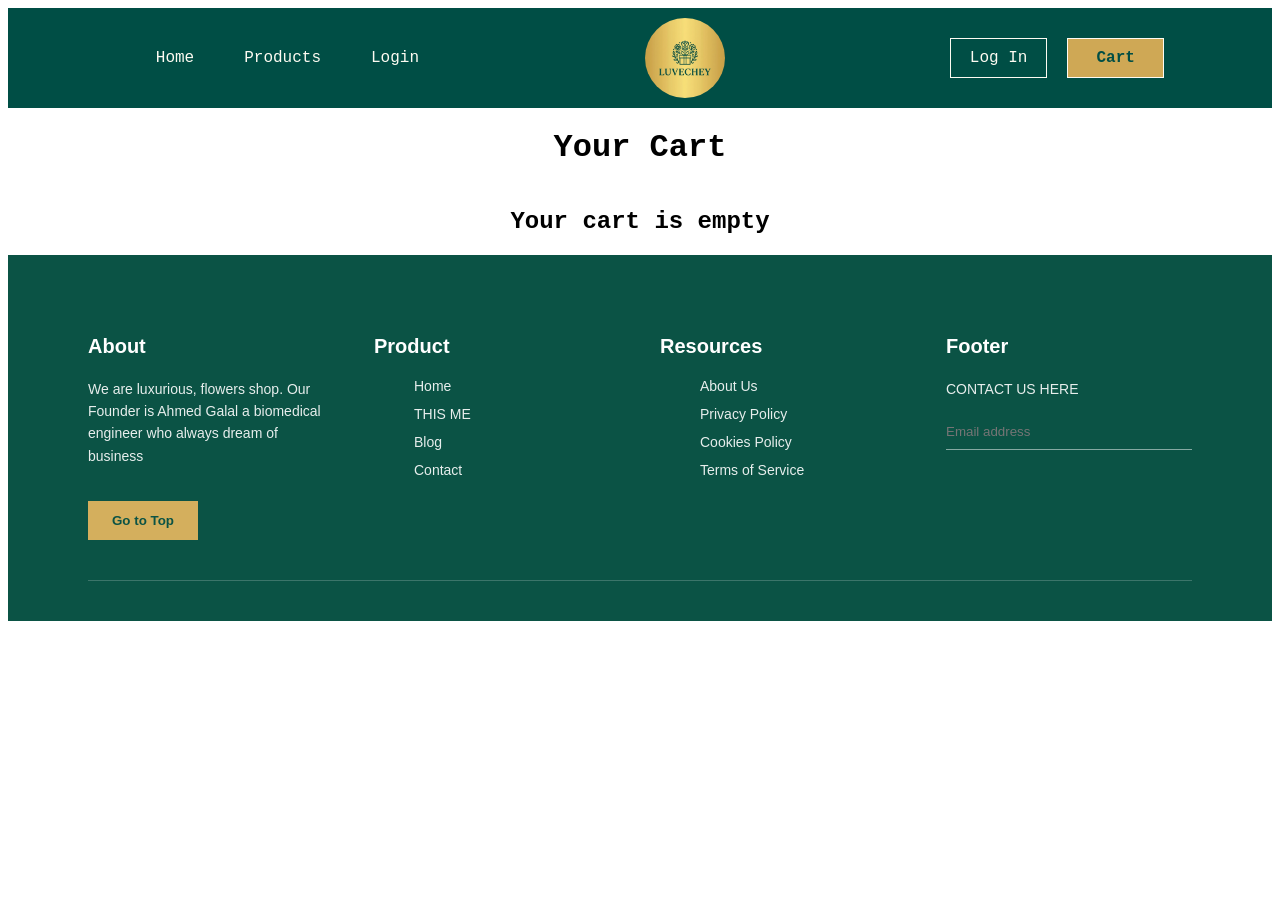
==== cart.html @ 708b2d36 "first commit" ====
<!DOCTYPE html>
<html lang="en">
<head>
    <meta charset="UTF-8">
    <title>Cart</title>
    <link rel="stylesheet" href="style.css">
</head>
<body>
<header>
        <nav>
            <ul>
                <li><a href="./index.html">Home</a></li>
                <li><a href="./products.html">Products</a></li>
                <li><a href="./login.html">Login</a></li>
            </ul>
            <img src="/Assets/logo.png" alt="">
            <div>
                <button class="login" onclick="window.location.href='login.html'">Log In</button>
                <button class="Chart" onclick="window.location.href='cart.html'">Cart</button>

            </div>
        </nav>
    </header>
<h1 style="text-align:center">Your Cart</h1>

<div id="cartProducts" class="products"></div>

<script src="cart.js"></script>

<footer class="footer">
    <div class="footer-container">

        <div class="footer-col">
            <h3>About</h3>
            <p>
                We are luxurious, flowers shop. Our Founder is Ahmed Galal a biomedical engineer who always dream of business
            </p>
            <button class="footer-btn" onclick="window.location.href='index.html'">Go to Top</button>
        </div>

        <div class="footer-col">
            <h3>Product</h3>
            <ul>
                <li>Home</li>
                <li>THIS ME</li>
                <li>Blog</li>
                <li>Contact</li>
            </ul>
        </div>

        <div class="footer-col">
            <h3>Resources</h3>
            <ul>
                <li>About Us</li>
                <li>Privacy Policy</li>
                <li>Cookies Policy</li>
                <li>Terms of Service</li>
            </ul>
        </div>

        <div class="footer-col">
            <h3>Footer</h3>
            <p>CONTACT US HERE</p>
            <input type="email" placeholder="Email address">
        </div>

    </div>

    <div class="footer-bottom"></div>
</footer>


</body>
</html>
---- style.css ----
body
{
    font-family: 'Courier New', Courier, monospace;
}
nav 
{
    background-color: #004E45;
    display: flex;
    justify-content: space-around;
    align-items: center;
   

}
nav ul
{
    list-style: none;
    color: #FDFBF2;
    display: flex;
    justify-content: flex-start;
   gap: 50px;
}
nav ul a
{
    text-decoration: none;
    color: #FDFBF2;
    display: flex;
    justify-content: flex-start;
   gap: 50px;
}
nav img 
{   
    width:  100px;
    height: 100px;
    border-radius: 50%;
    padding: 10px;  
    
}
nav div{
    display: flex;
    gap: 20px;
}
.login
{
    all: unset;
    background-color: transparent;
    color: #FDFBF2;
    border: 1px solid #FDFBF2;
    padding: 10px;
    width: 75px;
    text-align: center;
}
.Chart
{
    all: unset;
    background-color: #CFA855;
    color: #004E45;
    border: 1px solid #FDFBF2;
    padding: 10px;
    width: 75px;
    text-align: center;
    font-weight: bold;
}
.hero
{
    height: 500px;
    background-color: #5DBFB6;
    display: flex;
    justify-content: space-around;
    align-items: center;
}
.hero img
{
    height: 490px;
    width: 450px;
}
.heroLeft
{
    text-align: center;
}
.heroLeft h1
{
    font-size: 64px;
    color: #E8D6A6;  /*edit this coloooooooooooooooooooooooooor*/
    line-height: 1.1;
   
    
}
.heroLeft p
{
    font-size: 18px;
    color: #FDFBF2;
    
    
}
.productsButton
{
    all: unset;
    background-color: #CFA855;
    color: #004E45;
    border: 1px solid #004E45;
    padding: 10px;
    text-align: center;
    font-weight: bold;
}
.learnMore
{
    all: unset;
    background-color: #004E45;
    color: #CFA855;
    border: 1px solid #CFA855;
    padding: 10px;
    text-align: center;
    font-weight: bold;
}
.Categories
{
    background-color: rgb(245, 245, 225);
    /* height: 500px; */
    color: #2C2C2C;
    padding: 20px;
}
.giftsCategories
{
    display: flex;
    justify-content: space-evenly;
    align-items: center;
    text-align: center;
}
.giftsCategories img
{
    width: 150px;
    height: 150px;
    border-radius: 50%;
}
.bestSellerCategories 
{
     display: flex;
    justify-content: space-around;
    align-items: center;
    text-align: center;  
}
.bestSellerCategories img
{
    width: 288px;
    height: 288px;
    border-radius: 10%;
}
.brandCategories
{
    display: flex;
    gap: 20px;
    justify-content: center;
    align-items: center;
    
}
.brandCategories img
{

    width: 120px;
    height: 124px;
    
}
.Accessories
{
     display: flex;
    justify-content: space-around;
    align-items: center;
    text-align: center;  
}
.Accessories img
{
    width: 288px;
    height: 288px;
    border-radius: 10%;
}
.Arrivals
{
     display: flex;
    justify-content: space-around;
    align-items: center;
    text-align: center;  
}
.Arrivals img
{
    width: 288px;
    height: 288px;
    border-radius: 10%;
}

/* LOGIN PAGE */
.loginPage {
    min-height: calc(100vh - 120px);
    display: flex;
    justify-content: center;
    align-items: center;
    background-color: rgb(245, 245, 225);
}

.loginCard {
    background-color: #FDFBF2;
    width: 350px;
    padding: 40px;
    border-radius: 15px;
    text-align: center;
    box-shadow: 0 10px 25px rgba(0, 0, 0, 0.15);
}

.loginCard h1 {
    color: #004E45;
    margin-bottom: 10px;
}

.loginCard p {
    color: #2C2C2C;
    margin-bottom: 30px;
}

.loginCard form {
    display: flex;
    flex-direction: column;
    gap: 15px;
}

.loginCard input {
    padding: 12px;
    border-radius: 8px;
    border: 1px solid #ccc;
    font-size: 16px;
}

.loginCard input:focus {
    outline: none;
    border-color: #004E45;
}

.loginCard span {
    display: block;
    margin-top: 20px;
    font-size: 14px;
}

.loginCard a {
    color: #004E45;
    text-decoration: none;
    font-weight: bold;
}

:root{
    
    --textColor: #1b2741;

    --sectionBack: #f7f6f9;
}
*{
    
    box-sizing: border-box;
    
}
body
{
    font-family: 'Courier New', Courier, monospace;
    background-color: 
    var(--bodyBack);
    min-height: 100vh;
}
.container{
    width: 80vw;
    height:80vh;
    display: flex;
    flex-direction: column;
    justify-content: space-around;
    text-align: center;
    margin-left: 50px;
}
.header{
    width: 100%;
    text-align: center;
}
.header h1{
    font-size: 4em;
    text-transform: uppercase;
    color: var(--textColor);
}
.products{
    width: 100%;
    align-self: center;
    height: 70%;
    display: flex;
    justify-content: center;
    flex-wrap: wrap;
    gap: 40px;
}
.product{
    position: relative;
    background-color: var(--sectionBack);
    width: 300px;
    height: 100%;
    box-shadow: 0 5px 20px rgba(0, 0, 0, .3);
    display: flex;
    flex-direction: column;
    justify-content: space-between;
    padding: 20px 20px 40px;
    border-radius: 10px;
    transition: .3s;
}
.product:hover{
    transform: translateY(-15px);
    box-shadow: 0 5px 10px rgba(0, 0, 0, .2);
}
.image{
    width:100%;
    height: 60%;
    display: grid;
    place-content: center;
}
.image img{
    width: 240px;
}
.namePrice{
    width: 100%;
    display: flex;
    justify-content: space-between;
}
.namePrice h3{
    font-size: 2em;
    text-transform: capitalize;
    color: var(--textColor);
}
.namePrice span{
    font-size: 1.5em;
    color: var(--starColor);
}
.product p{
    font-size: 18px;
    line-height: 25px;
}
.stars svg{
    font-size: 1.3em;
    color: var(--starColor);
}
.bay{
    position: absolute;
    bottom: 20px;
    right: 20px;
}
.bay button{
    padding: 10px 20px;
    border-radius: 7px;
    border: none;
    background-color: var(--textColor);
    color: var(--sectionBack);
    font-size: 18px;
    text-transform: capitalize;
    cursor: pointer;
    transition: .5s;
}
.bay button:hover{
    transform: scale(1.1);
}

.services {
    position: relative;
    min-height: 100vh;
    background-image: url("./Assets/collection1.jpg");
    background-size: cover;
    background-position: center;
    display: flex;
    align-items: center;
    justify-content: center;
}
.overlay {
    position: absolute;
    inset: 0;
    background: rgba(0, 0, 0, 0.3);
}

.content {
    position: relative;
    text-align: center;
    width: 100%;
}

.section-title {
    color: #ffffff;
    font-size: 48px;
    font-weight: 700;
    letter-spacing: 2px;
    margin-bottom: 50px;
}

.grid {
    display: grid;
    grid-template-columns: repeat(2, 1fr);
    gap: 40px;
    width: 80%;
    max-width: 1000px;
    margin: auto;
}

.card {
    background: rgba(0, 0, 0, 0.55);
    height: 180px;
    display: flex;
    flex-direction: column;
    justify-content: center;
    align-items: center;
    border-radius: 6px;
    color: #fff;
    transition: 0.3s ease;
}

.card:hover {
    background: rgba(0, 0, 0, 0.75);
    transform: translateY(-5px);
}

.icon {
    font-size: 36px;
    margin-bottom: 15px;
}

.card h2 {
    font-size: 28px;
    font-weight: 600;
}

.footer {
    background-color: #0b5345;
    color: #ffffff;
    padding: 60px 80px 40px;
    font-family: Arial, Helvetica, sans-serif;
}

.footer-container {
    display: flex;
    justify-content: space-between;
    gap: 40px;
}

.footer-col {
    flex: 1;
}

.footer-col h3 {
    margin-bottom: 20px;
    font-size: 20px;
}

.footer-col p {
    font-size: 14px;
    line-height: 1.6;
    opacity: 0.9;
}

.footer-col ul {
    list-style: none;
}

.footer-col ul li {
    margin-bottom: 12px;
    font-size: 14px;
    cursor: pointer;
    opacity: 0.9;
}

.footer-col ul li:hover {
    text-decoration: underline;
}

.footer-btn {
    margin-top: 20px;
    background-color: #d4af5d;
    color: #0b5345;
    border: none;
    padding: 12px 24px;
    font-weight: bold;
    cursor: pointer;
}

.footer-col input {
    background: transparent;
    border: none;
    border-bottom: 1px solid rgba(255, 255, 255, 0.5);
    padding: 10px 0;
    width: 100%;
    color: #fff;
    outline: none;
}

.footer-bottom {
    margin-top: 40px;
    height: 1px;
    background-color: rgba(255, 255, 255, 0.2);
}
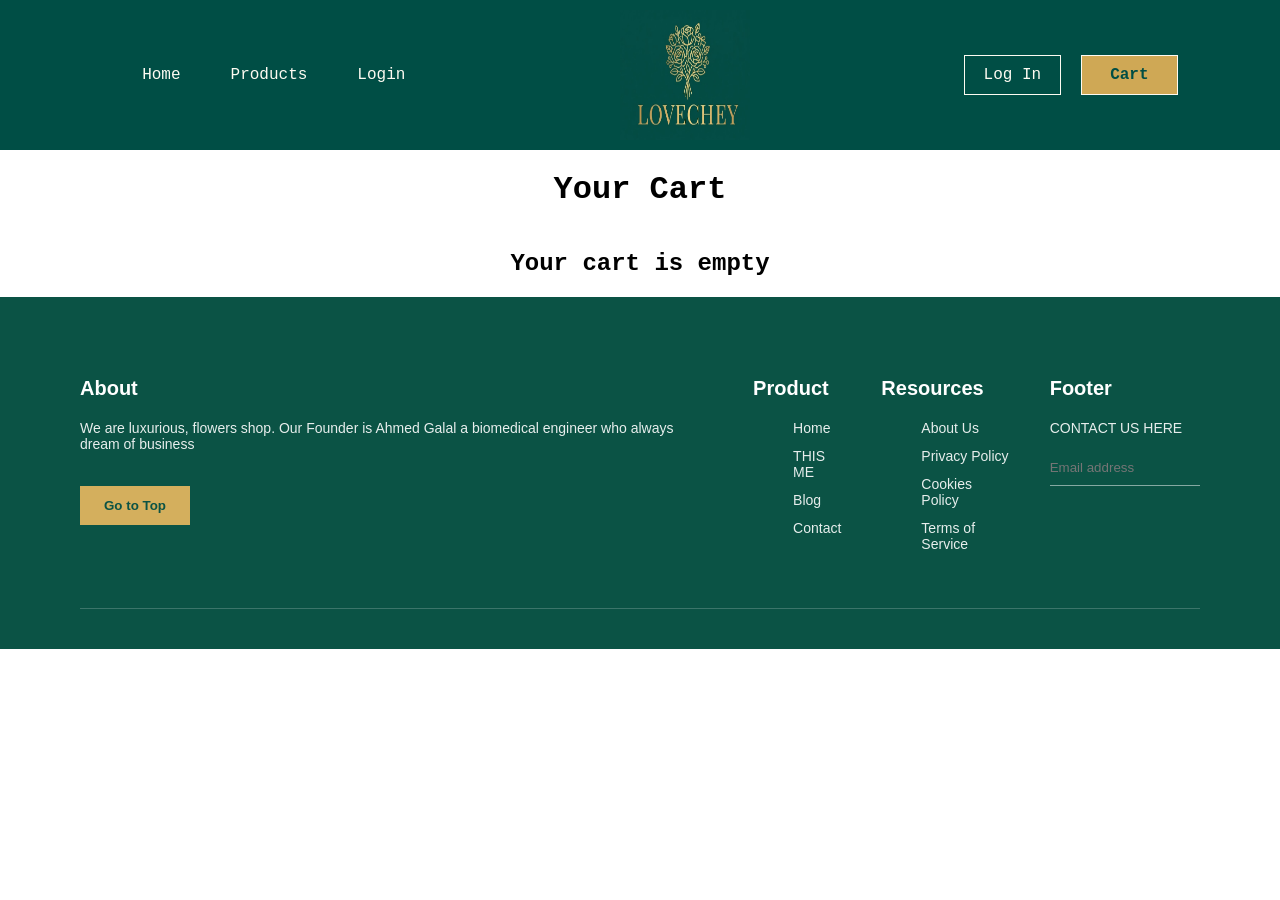
==== commit 7ed387b6: "update" ====
--- a/cart.html
+++ b/cart.html
@@ -13,7 +13,7 @@
                 <li><a href="./products.html">Products</a></li>
                 <li><a href="./login.html">Login</a></li>
             </ul>
-            <img src="/Assets/logo.png" alt="">
+             <img src="logo.png" alt="">
             <div>
                 <button class="login" onclick="window.location.href='login.html'">Log In</button>
                 <button class="Chart" onclick="window.location.href='cart.html'">Cart</button>
--- a/style.css
+++ b/style.css
@@ -1,46 +1,47 @@
-body
-{
+
+body {
     font-family: 'Courier New', Courier, monospace;
-}
-nav 
-{
+    margin: 0;
+    min-height: 100vh;
+}
+
+:root {
+    --textColor: #1b2741;
+    --sectionBack: #f7f6f9;
+}
+
+nav {
     background-color: #004E45;
     display: flex;
     justify-content: space-around;
     align-items: center;
-   
-
-}
-nav ul
-{
+}
+
+nav ul {
     list-style: none;
-    color: #FDFBF2;
-    display: flex;
-    justify-content: flex-start;
-   gap: 50px;
-}
-nav ul a
-{
+    display: flex;
+    gap: 50px;
+}
+
+nav ul a,
+nav a {
     text-decoration: none;
     color: #FDFBF2;
-    display: flex;
-    justify-content: flex-start;
-   gap: 50px;
-}
-nav img 
-{   
-    width:  100px;
-    height: 100px;
-    border-radius: 50%;
-    padding: 10px;  
+}
+
+nav img {
+    width: 130px;
+    height: 130px;
     
-}
-nav div{
+    padding: 10px;
+}
+
+nav div {
     display: flex;
     gap: 20px;
 }
-.login
-{
+
+.login {
     all: unset;
     background-color: transparent;
     color: #FDFBF2;
@@ -49,8 +50,8 @@
     width: 75px;
     text-align: center;
 }
-.Chart
-{
+
+.Chart {
     all: unset;
     background-color: #CFA855;
     color: #004E45;
@@ -60,134 +61,95 @@
     text-align: center;
     font-weight: bold;
 }
-.hero
-{
+
+.hero {
     height: 500px;
     background-color: #5DBFB6;
     display: flex;
     justify-content: space-around;
     align-items: center;
 }
-.hero img
-{
+
+.hero img {
     height: 490px;
     width: 450px;
 }
-.heroLeft
-{
-    text-align: center;
-}
-.heroLeft h1
-{
+
+.heroLeft {
+    text-align: center;
+}
+
+.heroLeft h1 {
     font-size: 64px;
-    color: #E8D6A6;  /*edit this coloooooooooooooooooooooooooor*/
+    color: #E8D6A6;
     line-height: 1.1;
-   
-    
-}
-.heroLeft p
-{
+}
+
+.heroLeft p {
     font-size: 18px;
     color: #FDFBF2;
-    
-    
-}
-.productsButton
-{
+}
+
+.productsButton {
     all: unset;
     background-color: #CFA855;
     color: #004E45;
     border: 1px solid #004E45;
     padding: 10px;
-    text-align: center;
-    font-weight: bold;
-}
-.learnMore
-{
+    font-weight: bold;
+}
+
+.learnMore {
     all: unset;
     background-color: #004E45;
     color: #CFA855;
     border: 1px solid #CFA855;
     padding: 10px;
-    text-align: center;
-    font-weight: bold;
-}
-.Categories
-{
+    font-weight: bold;
+}
+
+.Categories {
     background-color: rgb(245, 245, 225);
-    /* height: 500px; */
     color: #2C2C2C;
     padding: 20px;
 }
-.giftsCategories
-{
-    display: flex;
-    justify-content: space-evenly;
-    align-items: center;
-    text-align: center;
-}
-.giftsCategories img
-{
+
+.giftsCategories,
+.bestSellerCategories,
+.Accessories,
+.Arrivals {
+    display: flex;
+    justify-content: space-around;
+    align-items: center;
+    text-align: center;
+}
+
+.giftsCategories img {
     width: 150px;
     height: 150px;
     border-radius: 50%;
 }
-.bestSellerCategories 
-{
-     display: flex;
-    justify-content: space-around;
-    align-items: center;
-    text-align: center;  
-}
-.bestSellerCategories img
-{
+
+.bestSellerCategories img,
+.Accessories img,
+.Arrivals img {
     width: 288px;
     height: 288px;
     border-radius: 10%;
 }
-.brandCategories
-{
+
+.brandCategories {
     display: flex;
     gap: 20px;
     justify-content: center;
     align-items: center;
-    
-}
-.brandCategories img
-{
-
+}
+
+.brandCategories img {
     width: 120px;
     height: 124px;
-    
-}
-.Accessories
-{
-     display: flex;
-    justify-content: space-around;
-    align-items: center;
-    text-align: center;  
-}
-.Accessories img
-{
-    width: 288px;
-    height: 288px;
-    border-radius: 10%;
-}
-.Arrivals
-{
-     display: flex;
-    justify-content: space-around;
-    align-items: center;
-    text-align: center;  
-}
-.Arrivals img
-{
-    width: 288px;
-    height: 288px;
-    border-radius: 10%;
-}
-
-/* LOGIN PAGE */
+}
+
 .loginPage {
     min-height: calc(100vh - 120px);
     display: flex;
@@ -245,119 +207,174 @@
     font-weight: bold;
 }
 
-:root{
-    
-    --textColor: #1b2741;
-
-    --sectionBack: #f7f6f9;
-}
-*{
-    
-    box-sizing: border-box;
-    
-}
-body
-{
-    font-family: 'Courier New', Courier, monospace;
-    background-color: 
-    var(--bodyBack);
-    min-height: 100vh;
-}
-.container{
+.shop-layout {
+    display: flex;
+    gap: 40px;
+    padding: 40px;
+}
+
+.filter {
+    width: 240px;
+    background: #fdfbf2;
+    padding: 20px;
+    border-radius: 10px;
+    box-shadow: 0 5px 15px rgba(0,0,0,.1);
+}
+
+.filter h2 {
+    color: #004E45;
+    margin-bottom: 20px;
+}
+
+.filter label {
+    display: block;
+    margin-bottom: 10px;
+    cursor: pointer;
+}
+
+.container {
     width: 80vw;
-    height:80vh;
+    height: 80vh;
     display: flex;
     flex-direction: column;
     justify-content: space-around;
     text-align: center;
     margin-left: 50px;
 }
-.header{
-    width: 100%;
-    text-align: center;
-}
-.header h1{
+
+.header h1 {
     font-size: 4em;
     text-transform: uppercase;
     color: var(--textColor);
 }
-.products{
+
+.search-box {
+    display: flex;
+    justify-content: center;
+    gap: 10px;
+    margin: 25px 0;
+}
+
+.search-box input {
+    padding: 12px;
+    width: 280px;
+    border-radius: 25px;
+    border: 1px solid #ccc;
+}
+
+.search-box button {
+    padding: 12px 24px;
+    border-radius: 25px;
+    background: #004E45;
+    color: white;
+    border: none;
+    cursor: pointer;
+}
+
+.products {
     width: 100%;
-    align-self: center;
-    height: 70%;
     display: flex;
     justify-content: center;
     flex-wrap: wrap;
     gap: 40px;
 }
-.product{
-    position: relative;
+
+.product {
     background-color: var(--sectionBack);
-    width: 300px;
-    height: 100%;
-    box-shadow: 0 5px 20px rgba(0, 0, 0, .3);
-    display: flex;
-    flex-direction: column;
+    width: 240px;
+    padding: 20px;
+    border-radius: 12px;
+    box-shadow: 0 5px 20px rgba(0,0,0,.3);
+    text-align: center;
+    transition: .3s;
+}
+
+.product:hover {
+    transform: translateY(-15px);
+}
+
+.product img {
+    width: 180px;
+}
+
+.add-cart {
+    margin-top: 15px;
+    background: #004E45;
+    color: white;
+    border: none;
+    padding: 10px 18px;
+    border-radius: 6px;
+    cursor: pointer;
+    font-weight: bold;
+}
+
+.add-cart:hover {
+    background: #CFA855;
+    color: #004E45;
+}
+
+.footer {
+    background-color: #0b5345;
+    color: #ffffff;
+    padding: 60px 80px 40px;
+    font-family: Arial, Helvetica, sans-serif;
+}
+
+.footer-container {
+    display: flex;
     justify-content: space-between;
-    padding: 20px 20px 40px;
-    border-radius: 10px;
-    transition: .3s;
-}
-.product:hover{
-    transform: translateY(-15px);
-    box-shadow: 0 5px 10px rgba(0, 0, 0, .2);
-}
-.image{
-    width:100%;
-    height: 60%;
-    display: grid;
-    place-content: center;
-}
-.image img{
-    width: 240px;
-}
-.namePrice{
+    gap: 40px;
+}
+
+.footer-col h3 {
+    margin-bottom: 20px;
+    font-size: 20px;
+}
+
+.footer-col p,
+.footer-col ul li {
+    font-size: 14px;
+    opacity: 0.9;
+}
+
+.footer-col ul {
+    list-style: none;
+}
+
+.footer-col ul li {
+    margin-bottom: 12px;
+    cursor: pointer;
+}
+
+.footer-col ul li:hover {
+    text-decoration: underline;
+}
+
+.footer-btn {
+    margin-top: 20px;
+    background-color: #d4af5d;
+    color: #0b5345;
+    border: none;
+    padding: 12px 24px;
+    font-weight: bold;
+    cursor: pointer;
+}
+
+.footer-col input {
+    background: transparent;
+    border: none;
+    border-bottom: 1px solid rgba(255,255,255,.5);
+    padding: 10px 0;
     width: 100%;
-    display: flex;
-    justify-content: space-between;
-}
-.namePrice h3{
-    font-size: 2em;
-    text-transform: capitalize;
-    color: var(--textColor);
-}
-.namePrice span{
-    font-size: 1.5em;
-    color: var(--starColor);
-}
-.product p{
-    font-size: 18px;
-    line-height: 25px;
-}
-.stars svg{
-    font-size: 1.3em;
-    color: var(--starColor);
-}
-.bay{
-    position: absolute;
-    bottom: 20px;
-    right: 20px;
-}
-.bay button{
-    padding: 10px 20px;
-    border-radius: 7px;
-    border: none;
-    background-color: var(--textColor);
-    color: var(--sectionBack);
-    font-size: 18px;
-    text-transform: capitalize;
-    cursor: pointer;
-    transition: .5s;
-}
-.bay button:hover{
-    transform: scale(1.1);
-}
-
+    color: #fff;
+    outline: none;
+}
+
+.footer-bottom {
+    margin-top: 40px;
+    height: 1px;
+    background-color: rgba(255,255,255,.2);
+}
 .services {
     position: relative;
     min-height: 100vh;
@@ -423,72 +440,3 @@
     font-size: 28px;
     font-weight: 600;
 }
-
-.footer {
-    background-color: #0b5345;
-    color: #ffffff;
-    padding: 60px 80px 40px;
-    font-family: Arial, Helvetica, sans-serif;
-}
-
-.footer-container {
-    display: flex;
-    justify-content: space-between;
-    gap: 40px;
-}
-
-.footer-col {
-    flex: 1;
-}
-
-.footer-col h3 {
-    margin-bottom: 20px;
-    font-size: 20px;
-}
-
-.footer-col p {
-    font-size: 14px;
-    line-height: 1.6;
-    opacity: 0.9;
-}
-
-.footer-col ul {
-    list-style: none;
-}
-
-.footer-col ul li {
-    margin-bottom: 12px;
-    font-size: 14px;
-    cursor: pointer;
-    opacity: 0.9;
-}
-
-.footer-col ul li:hover {
-    text-decoration: underline;
-}
-
-.footer-btn {
-    margin-top: 20px;
-    background-color: #d4af5d;
-    color: #0b5345;
-    border: none;
-    padding: 12px 24px;
-    font-weight: bold;
-    cursor: pointer;
-}
-
-.footer-col input {
-    background: transparent;
-    border: none;
-    border-bottom: 1px solid rgba(255, 255, 255, 0.5);
-    padding: 10px 0;
-    width: 100%;
-    color: #fff;
-    outline: none;
-}
-
-.footer-bottom {
-    margin-top: 40px;
-    height: 1px;
-    background-color: rgba(255, 255, 255, 0.2);
-}
